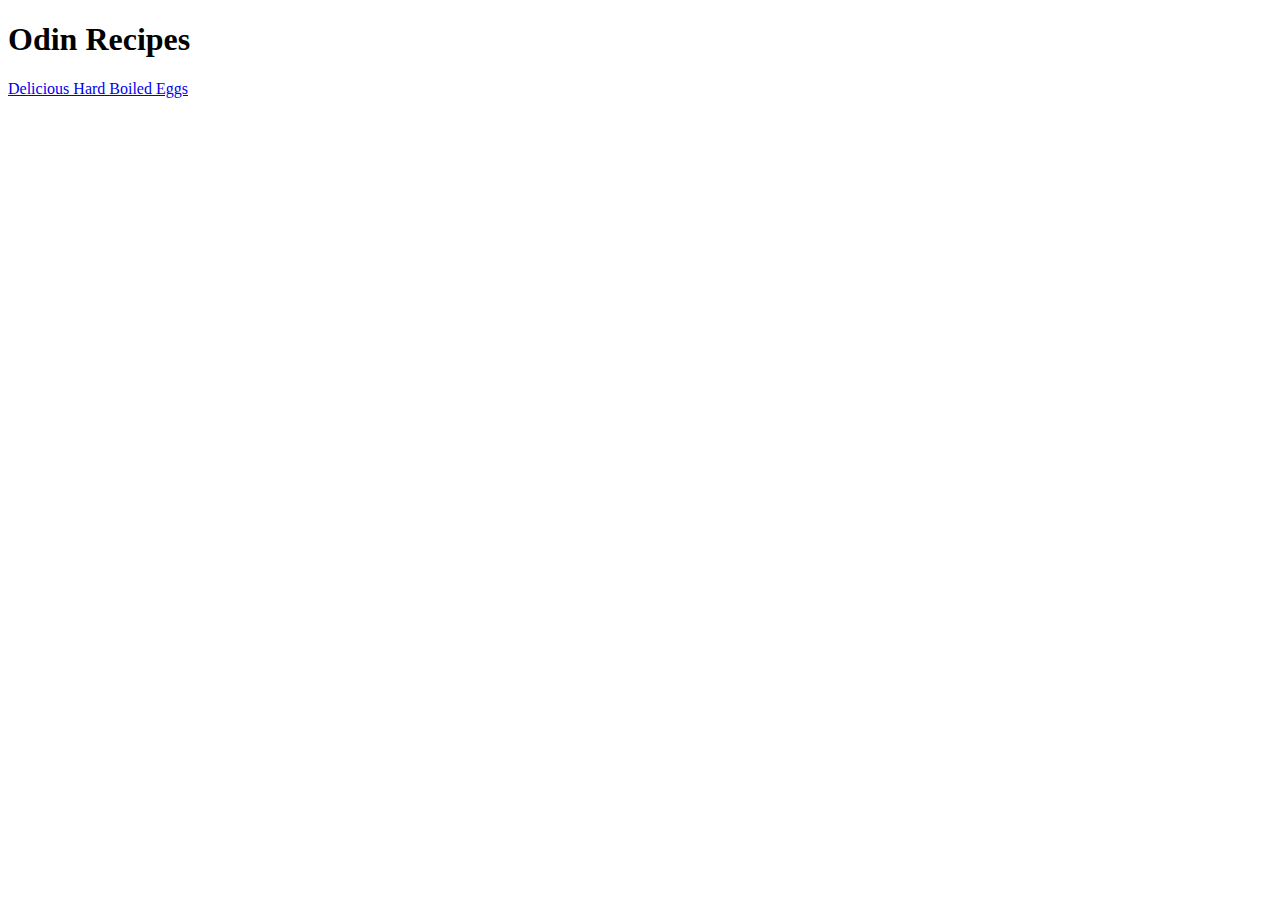
==== index.html @ cd7e0332 "Feat: Added the Recipe to Hard Boiled Eggs" ====
<!DOCTYPE html>
<html lang="en">

<head>
    <meta charset="UTF-8">
    <meta name="viewport" content="width=device-width, initial-scale=1.0">
    <title>Odin Recipes</title>
</head>

<body>
    <h1>Odin Recipes</h1>
    <a href="./recipes/hardBoiled.html">Delicious Hard Boiled Eggs</a>

</body>

</html>
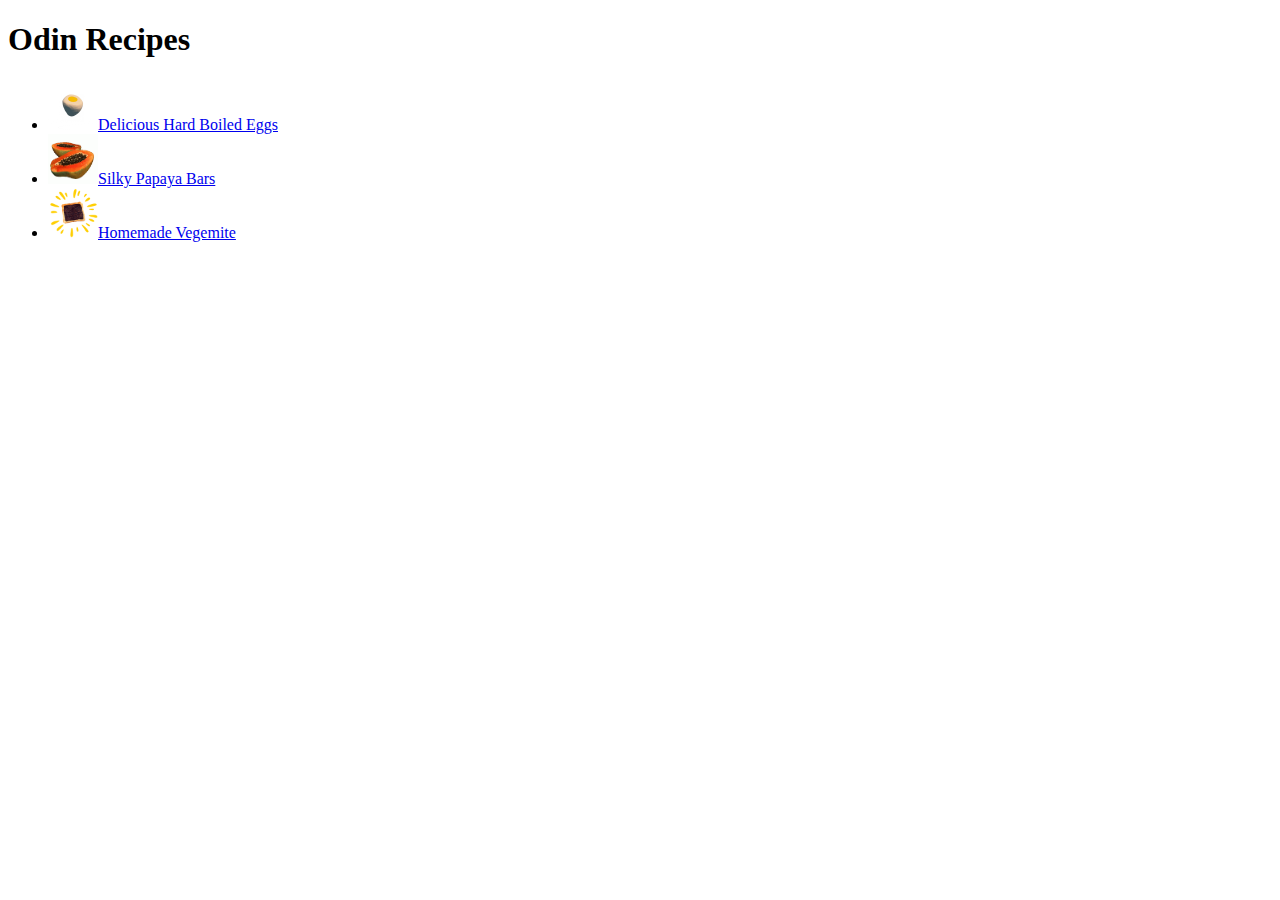
==== commit e995ddc4: "Feat: Gifs for the index and navigation update" ====
--- a/index.html
+++ b/index.html
@@ -9,8 +9,11 @@
 
 <body>
     <h1>Odin Recipes</h1>
-    <a href="./recipes/hardBoiled.html">Delicious Hard Boiled Eggs</a>
-
+    <ul>
+        <li><img src="./images/boiledegg.gif" height="50" width="50"><a href="./recipes/hardBoiled.html">Delicious Hard Boiled Eggs</a></li>
+        <li><img src="./images/papaya.gif" height="50" width="50"><a href="./recipes/papayaBars.html">Silky Papaya Bars</a></li>
+        <li><img src="./images/vegemite.gif" height="50" width="50"><a href="./recipes/vegemite.html">Homemade Vegemite</a></li>
+    </ul>
 </body>
 
 </html>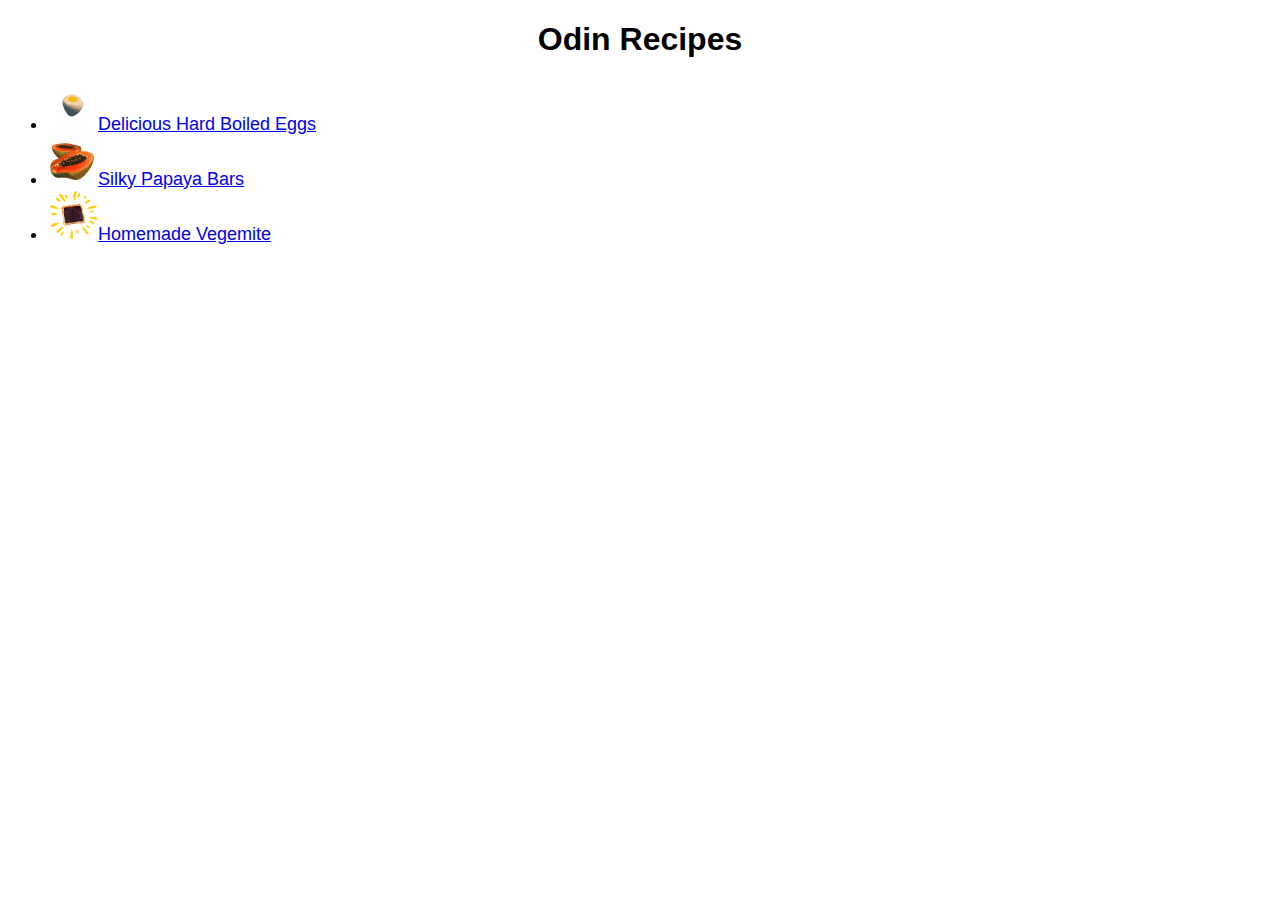
==== commit 9538de62: "Feat: Styling to the index page" ====
--- a/index.html
+++ b/index.html
@@ -2,6 +2,7 @@
 <html lang="en">
 
 <head>
+    <link rel="stylesheet"  href="./style.css">
     <meta charset="UTF-8">
     <meta name="viewport" content="width=device-width, initial-scale=1.0">
     <title>Odin Recipes</title>
--- a/style.css
+++ b/style.css
@@ -0,0 +1,11 @@
+*{
+    font-family: Arial, Helvetica, sans-serif;
+}
+h1{
+    font-size: 32px;
+    text-align: center;
+}
+li{
+    font-family:'Lucida Sans', 'Lucida Sans Regular', 'Lucida Grande', 'Lucida Sans Unicode', Geneva, Verdana, sans-serif;
+    font-size: large;
+}